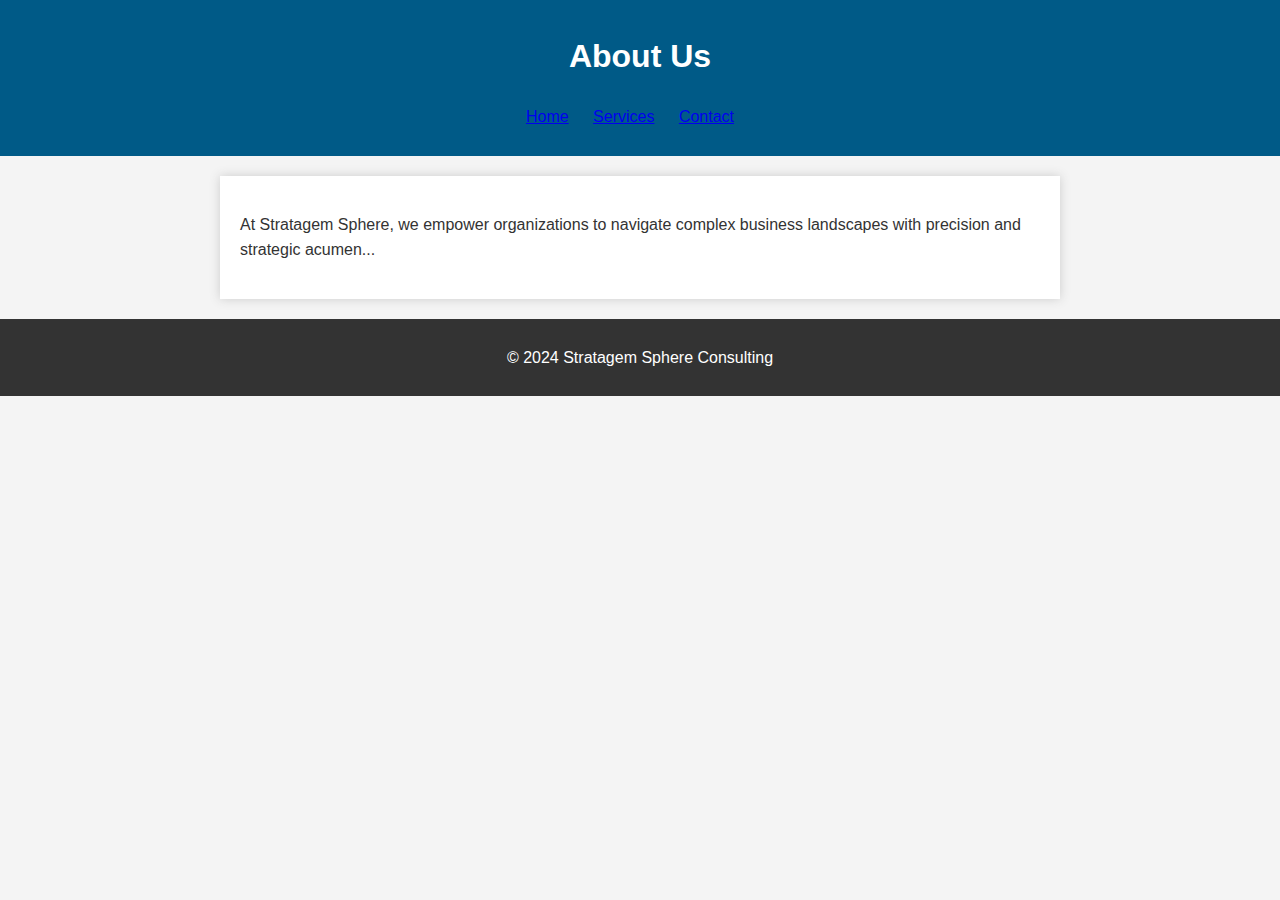
==== about.html @ 623b8439 "Add files via upload" ====
<!DOCTYPE html>
<html lang="en">
<head>
    <meta charset="UTF-8">
    <meta name="viewport" content="width=device-width, initial-scale=1.0">
    <title>About Us - Stratagem Sphere Consulting</title>
    <link rel="stylesheet" href="styles.css">
</head>
<body>
    <header>
        <h1>About Us</h1>
        <nav>
            <ul>
                <li><a href="index.html">Home</a></li>
                <li><a href="services.html">Services</a></li>
                <li><a href="contact.html">Contact</a></li>
            </ul>
        </nav>
    </header>
    <main>
        <p>At Stratagem Sphere, we empower organizations to navigate complex business landscapes with precision and strategic acumen...</p>
    </main>
    <footer>
        <p>© 2024 Stratagem Sphere Consulting</p>
    </footer>
    <script src="script.js"></script>
</body>
</html>
---- styles.css ----
body {
    font-family: 'Open Sans', sans-serif;
    color: #333;
    line-height: 1.6;
    margin: 0;
    padding: 0;
    background: #f4f4f4;
}

header {
    background: #005a87;
    color: #fff;
    padding: 10px 20px;
    text-align: center;
}

header nav ul {
    list-style: none;
    padding: 0;
}

header nav ul li {
    display: inline;
    margin-right: 20px;
}

main {
    max-width: 800px;
    margin: 20px auto;
    padding: 20px;
    background: white;
    box-shadow: 0 0 10px #ccc;
}

footer {
    text-align: center;
    padding: 10px 0;
    background: #333;
    color: white;
}

html {
    scroll-behavior: smooth;
}

nav ul li a.active {
    color: red; /* Change to fit your color scheme */
    font-weight: bold;
}
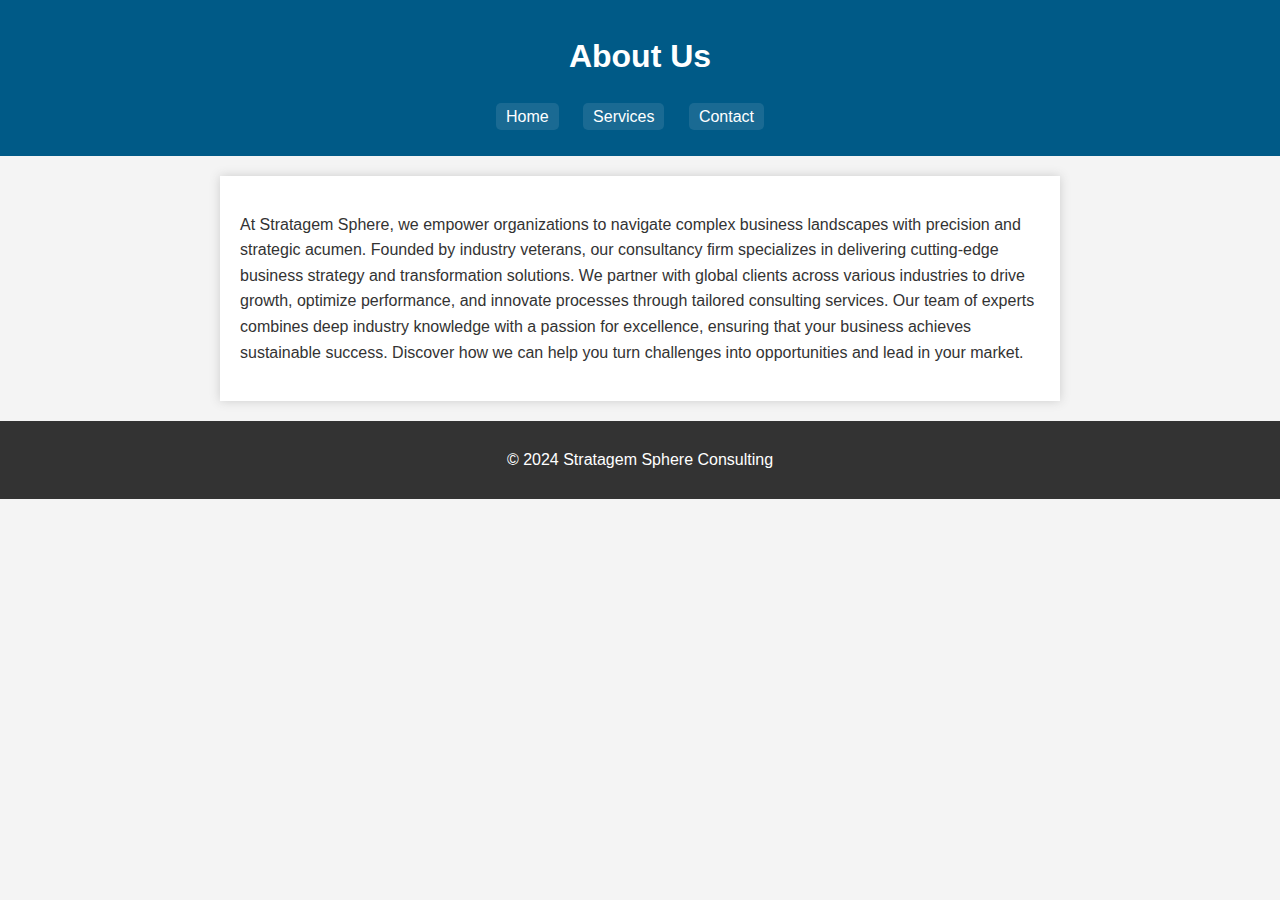
==== commit b469d625: "about.html" ====
--- a/about.html
+++ b/about.html
@@ -18,7 +18,7 @@
         </nav>
     </header>
     <main>
-        <p>At Stratagem Sphere, we empower organizations to navigate complex business landscapes with precision and strategic acumen...</p>
+        <p>At Stratagem Sphere, we empower organizations to navigate complex business landscapes with precision and strategic acumen. Founded by industry veterans, our consultancy firm specializes in delivering cutting-edge business strategy and transformation solutions. We partner with global clients across various industries to drive growth, optimize performance, and innovate processes through tailored consulting services. Our team of experts combines deep industry knowledge with a passion for excellence, ensuring that your business achieves sustainable success. Discover how we can help you turn challenges into opportunities and lead in your market.</p>
     </main>
     <footer>
         <p>© 2024 Stratagem Sphere Consulting</p>
--- a/styles.css
+++ b/styles.css
@@ -1,3 +1,4 @@
+/* Existing Styles */
 body {
     font-family: 'Open Sans', sans-serif;
     color: #333;
@@ -44,7 +45,50 @@
 }
 
 nav ul li a.active {
-    color: red; /* Change to fit your color scheme */
+    color: red; /* Ensure this matches your color scheme */
     font-weight: bold;
 }
 
+/* New Styles for Enhancements */
+main ul {
+    padding-left: 20px;
+}
+
+main ul li {
+    margin-bottom: 10px;
+    background-color: #f9f9f9; /* Light grey background for each list item */
+    border-left: 5px solid #005a87; /* Adds a thematic colored bar to the left */
+    padding: 10px;
+    box-shadow: 2px 2px 5px #ccc; /* Slight shadow for 3D effect */
+}
+
+main ul li strong {
+    color: #005a87; /* Theme color for headers in list */
+    font-size: 1.1em; /* Slightly larger font size for visibility */
+}
+
+/* Enhance link appearance */
+nav ul li a {
+    color: #fff;
+    text-decoration: none;
+    padding: 5px 10px;
+    background: rgba(255,255,255,0.1);
+    border-radius: 5px;
+}
+
+nav ul li a:hover, nav ul li a.active {
+    background: rgba(255,255,255,0.3);
+    color: #fff;
+}
+
+/* Responsive adjustments for smaller screens */
+@media (max-width: 600px) {
+    header nav ul li {
+        display: block; /* Stack nav items vertically on small screens */
+        margin-bottom: 10px;
+    }
+
+    main {
+        width: 90%; /* Allow more margin on small screens */
+    }
+}
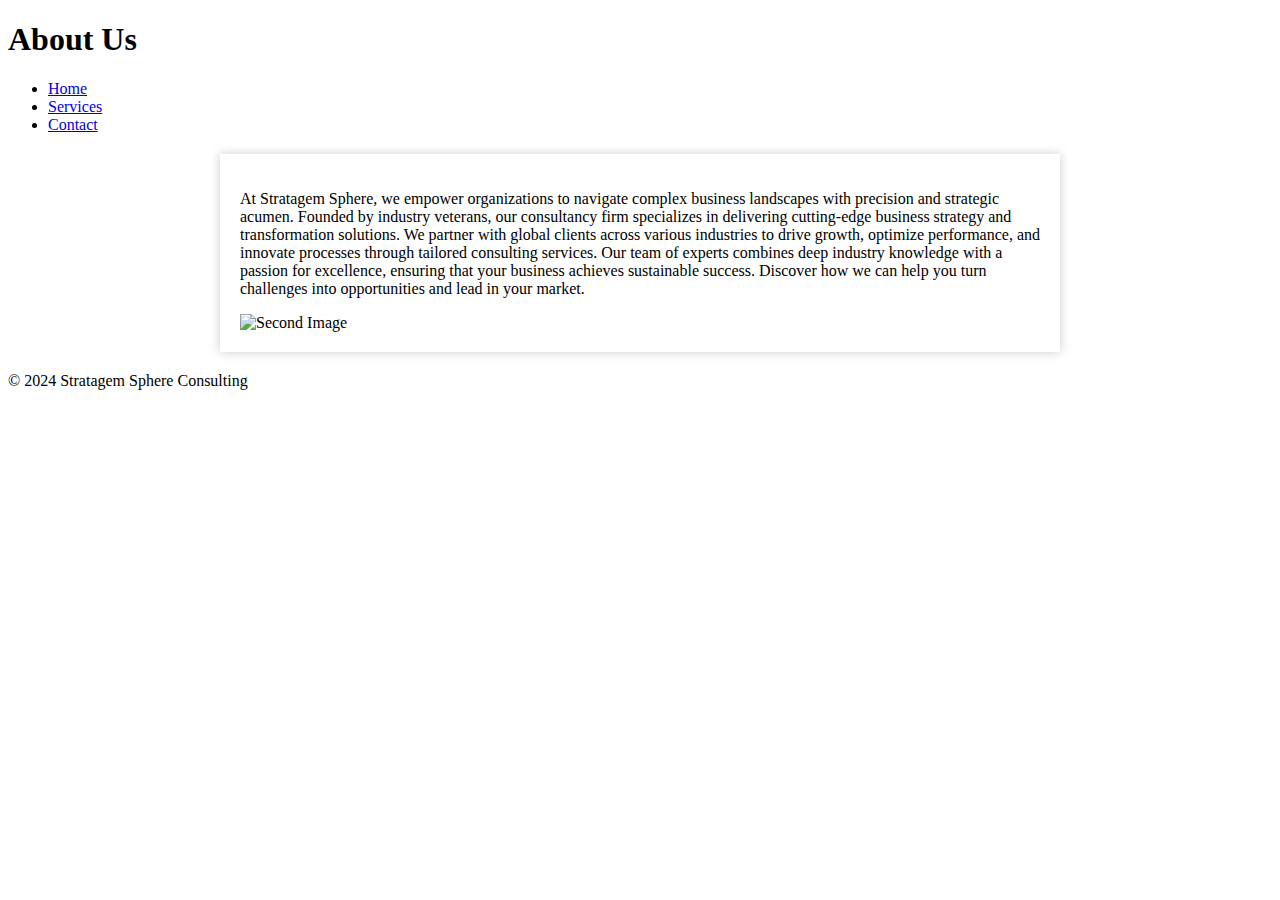
==== commit 53bedcda: "about.html" ====
--- a/about.html
+++ b/about.html
@@ -18,7 +18,10 @@
         </nav>
     </header>
     <main>
-        <p>At Stratagem Sphere, we empower organizations to navigate complex business landscapes with precision and strategic acumen. Founded by industry veterans, our consultancy firm specializes in delivering cutting-edge business strategy and transformation solutions. We partner with global clients across various industries to drive growth, optimize performance, and innovate processes through tailored consulting services. Our team of experts combines deep industry knowledge with a passion for excellence, ensuring that your business achieves sustainable success. Discover how we can help you turn challenges into opportunities and lead in your market.</p>
+        <div class="content">
+            <p>At Stratagem Sphere, we empower organizations to navigate complex business landscapes with precision and strategic acumen. Founded by industry veterans, our consultancy firm specializes in delivering cutting-edge business strategy and transformation solutions. We partner with global clients across various industries to drive growth, optimize performance, and innovate processes through tailored consulting services. Our team of experts combines deep industry knowledge with a passion for excellence, ensuring that your business achieves sustainable success. Discover how we can help you turn challenges into opportunities and lead in your market.</p>
+            <img src="second_image.jpg" alt="Second Image">
+        </div>
     </main>
     <footer>
         <p>© 2024 Stratagem Sphere Consulting</p>
--- a/styles.css
+++ b/styles.css
@@ -1,31 +1,8 @@
 /* Existing Styles */
-body {
-    font-family: 'Open Sans', sans-serif;
-    color: #333;
-    line-height: 1.6;
-    margin: 0;
-    padding: 0;
-    background: #f4f4f4;
-}
 
-header {
-    background: #005a87;
-    color: #fff;
-    padding: 10px 20px;
-    text-align: center;
-}
-
-header nav ul {
-    list-style: none;
-    padding: 0;
-}
-
-header nav ul li {
-    display: inline;
-    margin-right: 20px;
-}
-
+/* New Styles for Enhancements */
 main {
+    display: flex;
     max-width: 800px;
     margin: 20px auto;
     padding: 20px;
@@ -33,62 +10,33 @@
     box-shadow: 0 0 10px #ccc;
 }
 
-footer {
-    text-align: center;
-    padding: 10px 0;
-    background: #333;
-    color: white;
+.image-container {
+    flex: 1;
+    margin-right: 20px;
 }
 
-html {
-    scroll-behavior: smooth;
+.image-container img {
+    width: 100%; /* Adjust the image size as needed */
+    height: auto; /* Maintain aspect ratio */
 }
 
-nav ul li a.active {
-    color: red; /* Ensure this matches your color scheme */
-    font-weight: bold;
+.text-container {
+    flex: 2;
 }
 
-/* New Styles for Enhancements */
-main ul {
-    padding-left: 20px;
-}
-
-main ul li {
-    margin-bottom: 10px;
-    background-color: #f9f9f9; /* Light grey background for each list item */
-    border-left: 5px solid #005a87; /* Adds a thematic colored bar to the left */
-    padding: 10px;
-    box-shadow: 2px 2px 5px #ccc; /* Slight shadow for 3D effect */
-}
-
-main ul li strong {
-    color: #005a87; /* Theme color for headers in list */
-    font-size: 1.1em; /* Slightly larger font size for visibility */
-}
-
-/* Enhance link appearance */
-nav ul li a {
-    color: #fff;
-    text-decoration: none;
-    padding: 5px 10px;
-    background: rgba(255,255,255,0.1);
-    border-radius: 5px;
-}
-
-nav ul li a:hover, nav ul li a.active {
-    background: rgba(255,255,255,0.3);
-    color: #fff;
+.text-container p,
+.text-container h2 {
+    margin-top: 0; /* Remove default margin */
 }
 
 /* Responsive adjustments for smaller screens */
 @media (max-width: 600px) {
-    header nav ul li {
-        display: block; /* Stack nav items vertically on small screens */
-        margin-bottom: 10px;
+    main {
+        flex-direction: column; /* Stack image and text vertically on small screens */
     }
 
-    main {
-        width: 90%; /* Allow more margin on small screens */
+    .image-container,
+    .text-container {
+        margin-right: 0;
     }
 }
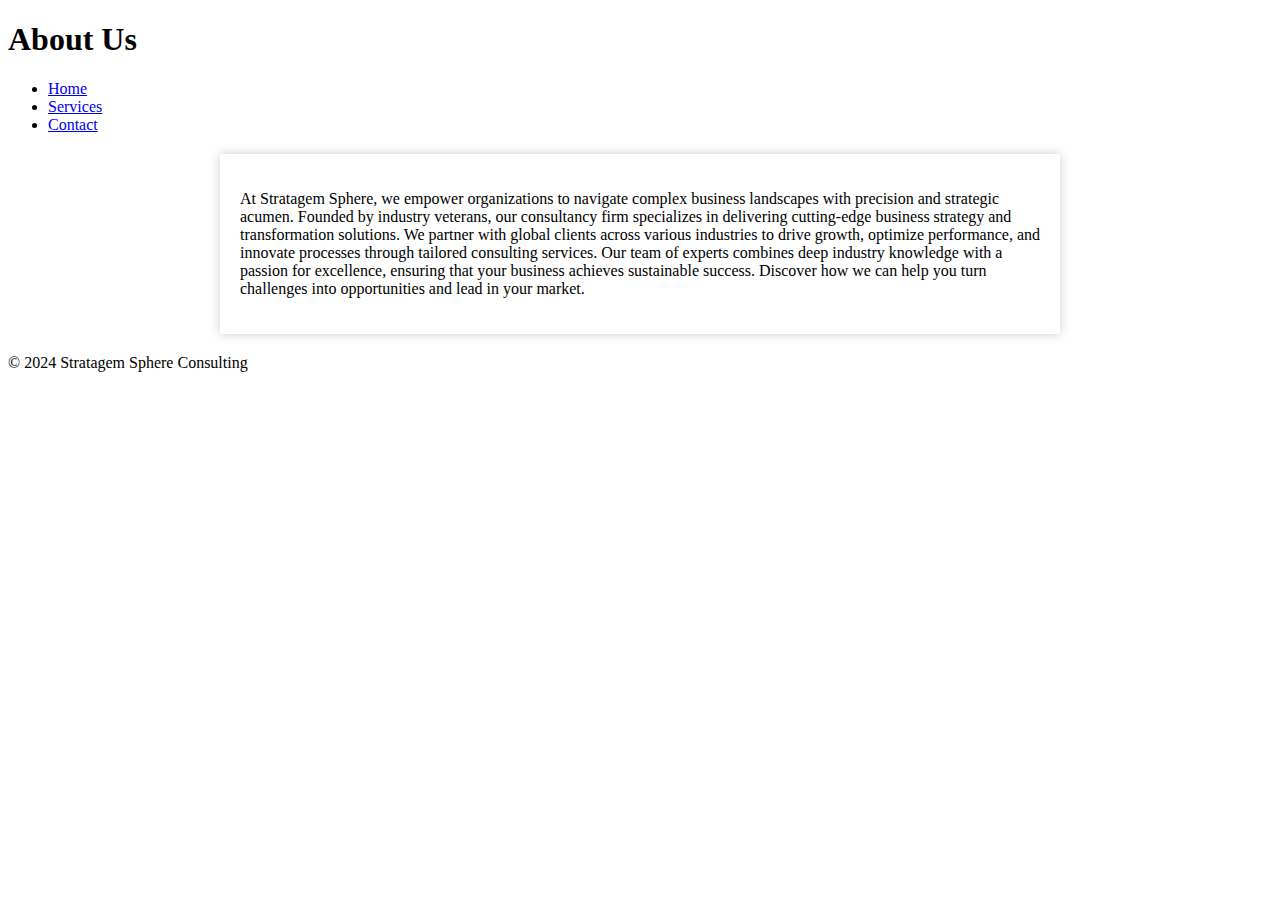
==== commit 4b8fc1ef: "about.html" ====
--- a/about.html
+++ b/about.html
@@ -18,10 +18,7 @@
         </nav>
     </header>
     <main>
-        <div class="content">
-            <p>At Stratagem Sphere, we empower organizations to navigate complex business landscapes with precision and strategic acumen. Founded by industry veterans, our consultancy firm specializes in delivering cutting-edge business strategy and transformation solutions. We partner with global clients across various industries to drive growth, optimize performance, and innovate processes through tailored consulting services. Our team of experts combines deep industry knowledge with a passion for excellence, ensuring that your business achieves sustainable success. Discover how we can help you turn challenges into opportunities and lead in your market.</p>
-            <img src="second_image.jpg" alt="Second Image">
-        </div>
+        <p>At Stratagem Sphere, we empower organizations to navigate complex business landscapes with precision and strategic acumen. Founded by industry veterans, our consultancy firm specializes in delivering cutting-edge business strategy and transformation solutions. We partner with global clients across various industries to drive growth, optimize performance, and innovate processes through tailored consulting services. Our team of experts combines deep industry knowledge with a passion for excellence, ensuring that your business achieves sustainable success. Discover how we can help you turn challenges into opportunities and lead in your market.</p>
     </main>
     <footer>
         <p>© 2024 Stratagem Sphere Consulting</p>
--- a/styles.css
+++ b/styles.css
@@ -11,17 +11,17 @@
 }
 
 .image-container {
-    flex: 1;
+    flex: 0 0 auto; /* Allow the image container to shrink to fit its content */
     margin-right: 20px;
 }
 
 .image-container img {
-    width: 100%; /* Adjust the image size as needed */
+    max-width: 100%; /* Allow the image to adjust its width */
     height: auto; /* Maintain aspect ratio */
 }
 
 .text-container {
-    flex: 2;
+    flex: 1; /* Allow the text container to expand to fill remaining space */
 }
 
 .text-container p,
@@ -38,5 +38,6 @@
     .image-container,
     .text-container {
         margin-right: 0;
+        flex: 1 1 auto; /* Allow both containers to grow and shrink equally */
     }
 }
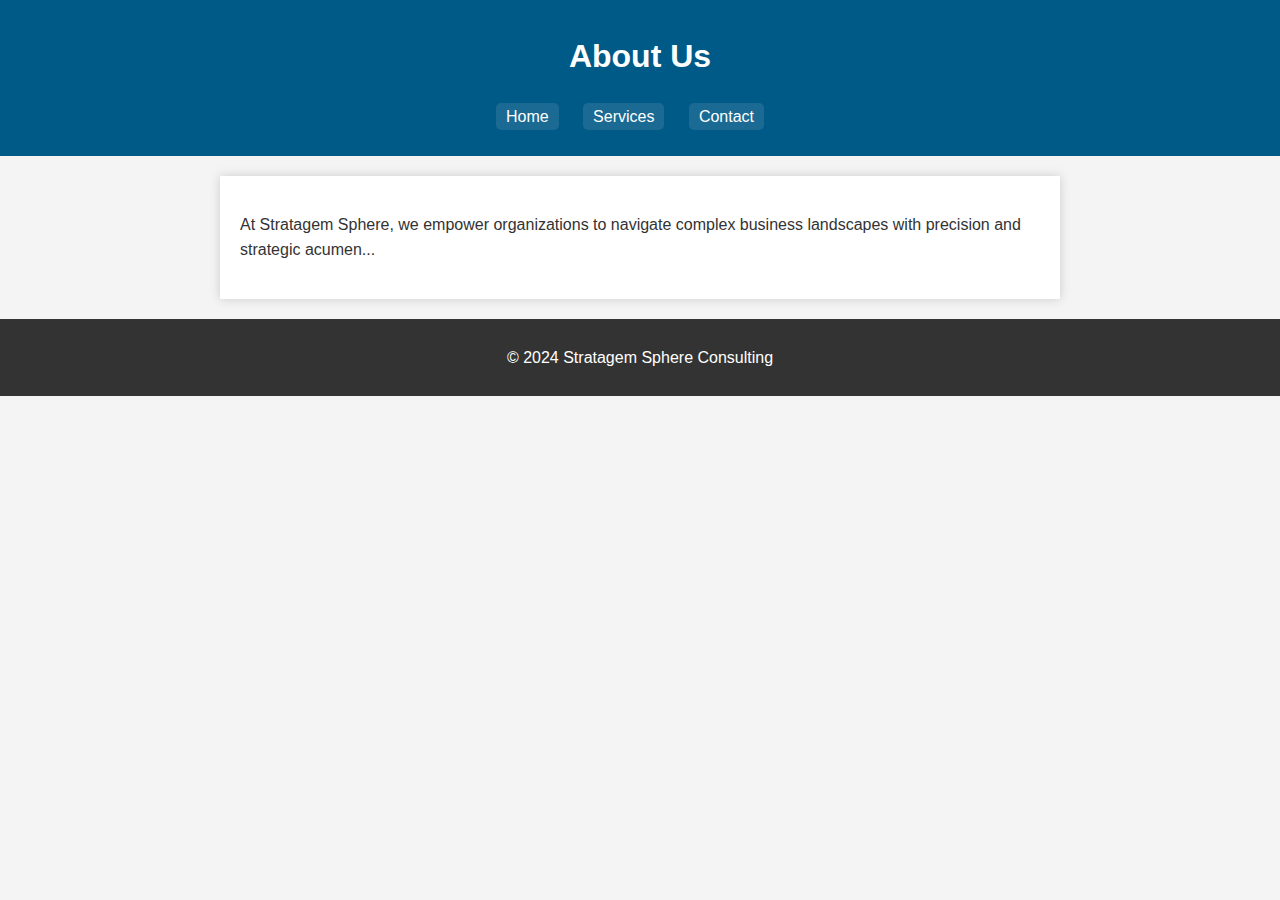
==== commit 91ceff98: "about.html" ====
--- a/about.html
+++ b/about.html
@@ -18,7 +18,7 @@
         </nav>
     </header>
     <main>
-        <p>At Stratagem Sphere, we empower organizations to navigate complex business landscapes with precision and strategic acumen. Founded by industry veterans, our consultancy firm specializes in delivering cutting-edge business strategy and transformation solutions. We partner with global clients across various industries to drive growth, optimize performance, and innovate processes through tailored consulting services. Our team of experts combines deep industry knowledge with a passion for excellence, ensuring that your business achieves sustainable success. Discover how we can help you turn challenges into opportunities and lead in your market.</p>
+        <p>At Stratagem Sphere, we empower organizations to navigate complex business landscapes with precision and strategic acumen...</p>
     </main>
     <footer>
         <p>© 2024 Stratagem Sphere Consulting</p>
--- a/styles.css
+++ b/styles.css
@@ -1,8 +1,31 @@
 /* Existing Styles */
+body {
+    font-family: 'Open Sans', sans-serif;
+    color: #333;
+    line-height: 1.6;
+    margin: 0;
+    padding: 0;
+    background: #f4f4f4;
+}
 
-/* New Styles for Enhancements */
+header {
+    background: #005a87;
+    color: #fff;
+    padding: 10px 20px;
+    text-align: center;
+}
+
+header nav ul {
+    list-style: none;
+    padding: 0;
+}
+
+header nav ul li {
+    display: inline;
+    margin-right: 20px;
+}
+
 main {
-    display: flex;
     max-width: 800px;
     margin: 20px auto;
     padding: 20px;
@@ -10,34 +33,63 @@
     box-shadow: 0 0 10px #ccc;
 }
 
-.image-container {
-    flex: 0 0 auto; /* Allow the image container to shrink to fit its content */
-    margin-right: 20px;
+footer {
+    text-align: center;
+    padding: 10px 0;
+    background: #333;
+    color: white;
 }
 
-.image-container img {
-    max-width: 100%; /* Allow the image to adjust its width */
-    height: auto; /* Maintain aspect ratio */
+html {
+    scroll-behavior: smooth;
 }
 
-.text-container {
-    flex: 1; /* Allow the text container to expand to fill remaining space */
+nav ul li a.active {
+    color: red; /* Ensure this matches your color scheme */
+    font-weight: bold;
 }
 
-.text-container p,
-.text-container h2 {
-    margin-top: 0; /* Remove default margin */
+/* New Styles for Enhancements */
+main ul {
+    padding-left: 20px;
+}
+
+main ul li {
+    margin-bottom: 10px;
+    background-color: #f9f9f9; /* Light grey background for each list item */
+    border-left: 5px solid #005a87; /* Adds a thematic colored bar to the left */
+    padding: 10px;
+    box-shadow: 2px 2px 5px #ccc; /* Slight shadow for 3D effect */
+}
+
+main ul li strong {
+    color: #005a87; /* Theme color for headers in list */
+    font-size: 1.1em; /* Slightly larger font size for visibility */
+}
+
+/* Enhance link appearance */
+nav ul li a {
+    color: #fff;
+    text-decoration: none;
+    padding: 5px 10px;
+    background: rgba(255,255,255,0.1);
+    border-radius: 5px;
+}
+
+nav ul li a:hover, nav ul li a.active {
+    background: rgba(255,255,255,0.3);
+    color: #fff;
 }
 
 /* Responsive adjustments for smaller screens */
 @media (max-width: 600px) {
-    main {
-        flex-direction: column; /* Stack image and text vertically on small screens */
+    header nav ul li {
+        display: block; /* Stack nav items vertically on small screens */
+        margin-bottom: 10px;
     }
 
-    .image-container,
-    .text-container {
-        margin-right: 0;
-        flex: 1 1 auto; /* Allow both containers to grow and shrink equally */
+    main {
+        width: 90%; /* Allow more margin on small screens */
     }
 }
+
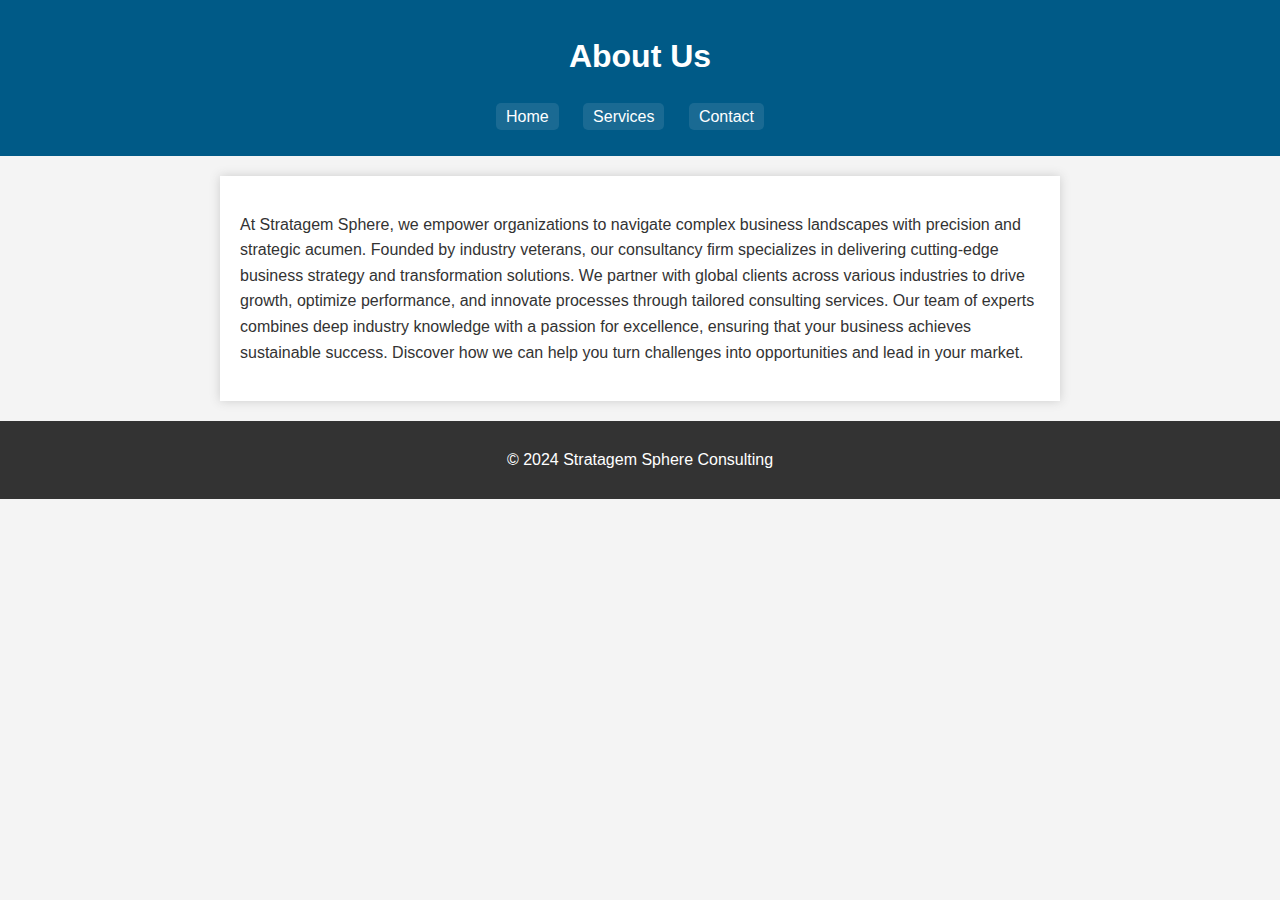
==== commit da5fa729: "about.html" ====
--- a/about.html
+++ b/about.html
@@ -18,7 +18,7 @@
         </nav>
     </header>
     <main>
-        <p>At Stratagem Sphere, we empower organizations to navigate complex business landscapes with precision and strategic acumen...</p>
+        <p>At Stratagem Sphere, we empower organizations to navigate complex business landscapes with precision and strategic acumen. Founded by industry veterans, our consultancy firm specializes in delivering cutting-edge business strategy and transformation solutions. We partner with global clients across various industries to drive growth, optimize performance, and innovate processes through tailored consulting services. Our team of experts combines deep industry knowledge with a passion for excellence, ensuring that your business achieves sustainable success. Discover how we can help you turn challenges into opportunities and lead in your market.</p>
     </main>
     <footer>
         <p>© 2024 Stratagem Sphere Consulting</p>
